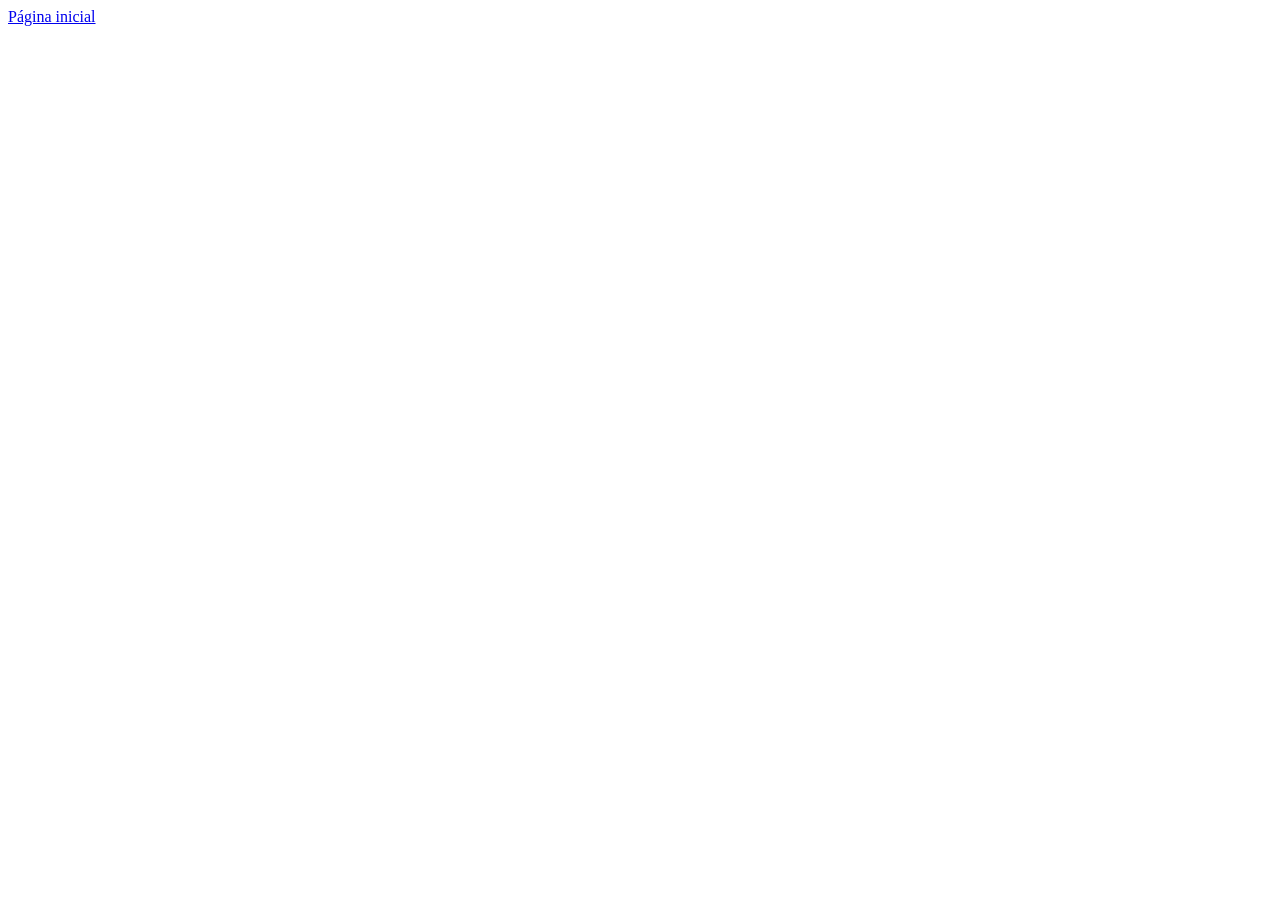
==== index.html @ aeb9a0ec "Criando arquivos inicial do site" ====
<!DOCTYPE html>
<html lang="pt-br">
<head>
    <meta charset="UTF-8">
    <meta name="viewport" content="width=device-width, initial-scale=1.0">
    <title>Projeto Web - html/css </title>
</head>
<body>
    <div id="links">
        <a href="index.html">Página inicial</a>
    </div>
</body>
</html>
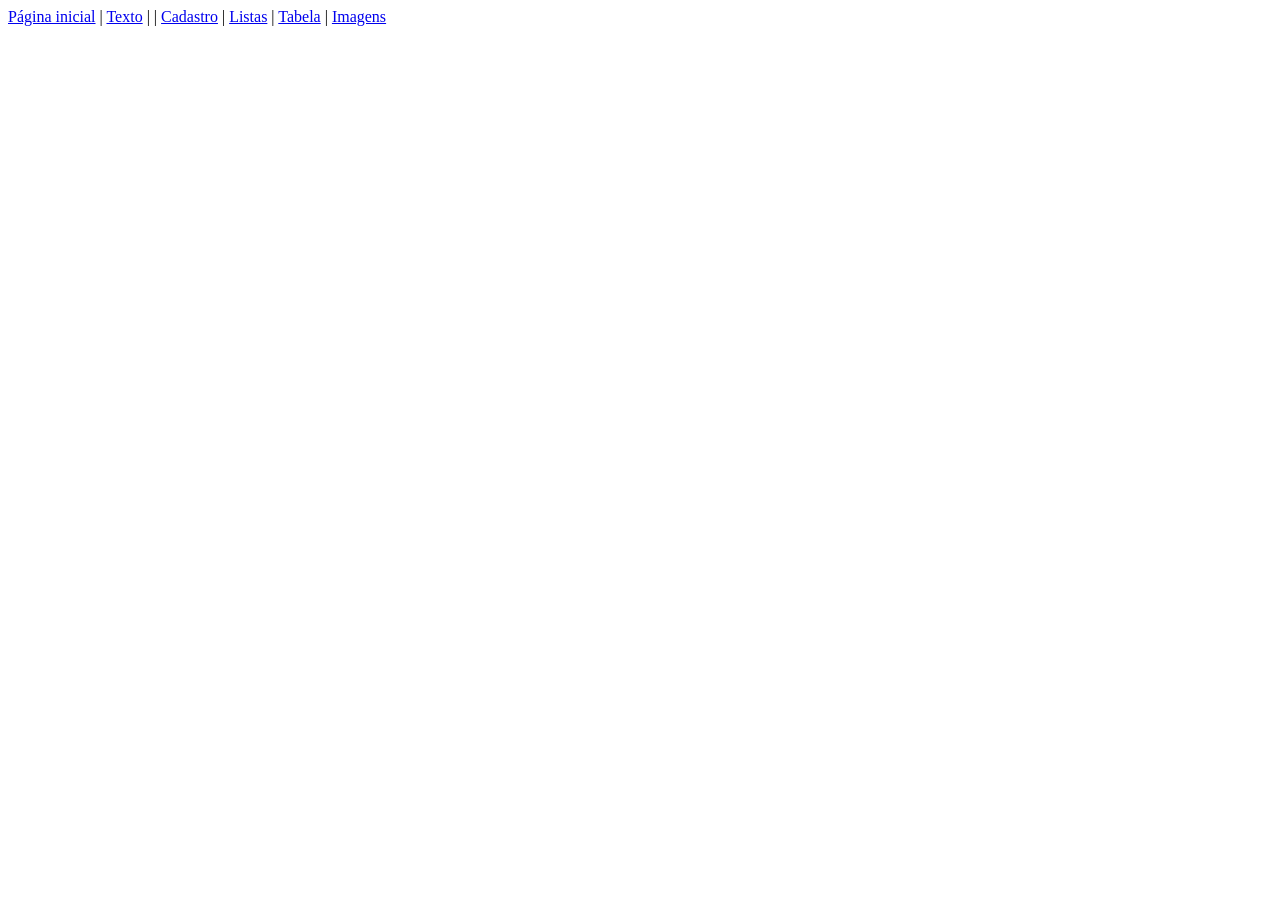
==== commit 240565bc: "HTMl inicios" ====
--- a/index.html
+++ b/index.html
@@ -7,7 +7,8 @@
 </head>
 <body>
     <div id="links">
-        <a href="index.html">Página inicial</a>
+        <a href="index.html">Página inicial</a> | <a href="/paginas/texto.html">Texto</a> | <a href="/paginas/outras paginas/outro-texto.html"></a> | <a href="/paginas/cadastro.html">Cadastro</a> | <a href="/paginas/listas.html">Listas</a> | <a href="/paginas/tabela.html">Tabela</a> | <a href="/paginas/imagens.html">Imagens</a>
+
     </div>
 </body>
 </html>
